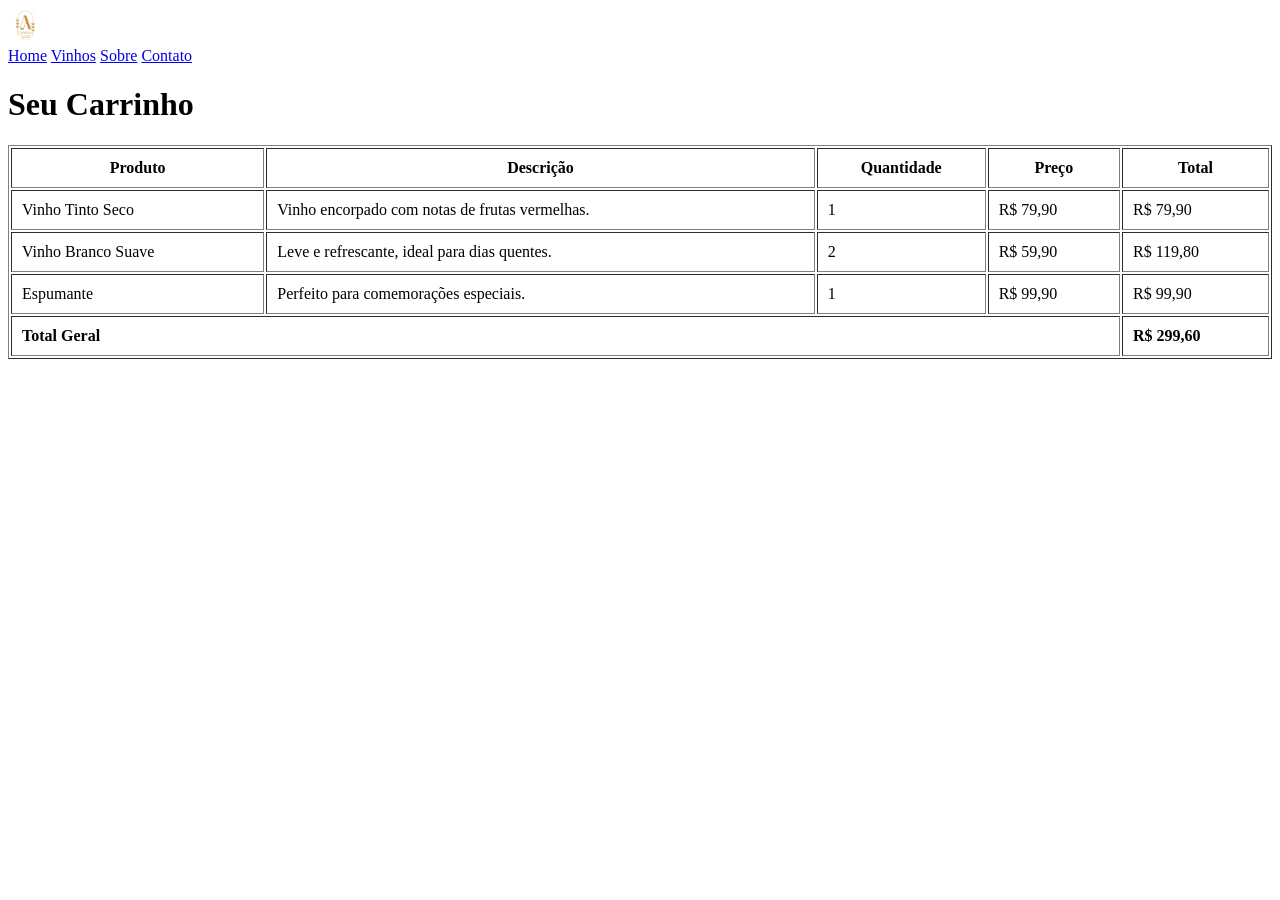
==== src/pages/carrinho.html @ a0acc6e1 "Adicionando itens ao carrinho" ====
<!DOCTYPE html>
<html lang="pt-br">
<head>
    <meta charset="UTF-8">
    <meta name="description" content="Carrinho de compras da Vinharia Agnello. Confira seus vinhos selecionados.">
    <meta name="keywords" content="vinhos, carrinho, compra de vinhos, vinharia agnello">
    <meta name="viewport" content="width=device-width, initial-scale=1.0">
    <link rel="stylesheet" href="../css/style.css">
    <title>Vinharia Agnello | Carrinho</title>
</head>
<body>

    <header>
        <img src="../assets/imgs/VinheriaAgnello.png" alt="Logo Vinharia Agnello" class="logo_VinheriaAgnello">

        <nav>
            <a href="../../index.html">Home</a>
            <a href="./vinhos.html">Vinhos</a>
            <a href="./sobre.html">Sobre</a>
            <a href="./contato.html">Contato</a>
        </nav>
    </header>

    <main>
        <h1>Seu Carrinho</h1>

        <table border="1" width="100%" cellpadding="10">
            <thead>
                <tr>
                    <th>Produto</th>
                    <th>Descrição</th>
                    <th>Quantidade</th>
                    <th>Preço</th>
                    <th>Total</th>
                </tr>
            </thead>

            <tbody>
                <tr>
                    <td>Vinho Tinto Seco</td>
                    <td>Vinho encorpado com notas de frutas vermelhas.</td>
                    <td>1</td>
                    <td>R$ 79,90</td>
                    <td>R$ 79,90</td>
                </tr>

                <tr>
                    <td>Vinho Branco Suave</td>
                    <td>Leve e refrescante, ideal para dias quentes.</td>
                    <td>2</td>
                    <td>R$ 59,90</td>
                    <td>R$ 119,80</td>
                </tr>

                <tr>
                    <td>Espumante</td>
                    <td>Perfeito para comemorações especiais.</td>
                    <td>1</td>
                    <td>R$ 99,90</td>
                    <td>R$ 99,90</td>
                </tr>
            </tbody>

            <tfoot>
                <tr>
                    <td colspan="4"><strong>Total Geral</strong></td>
                    <td><strong>R$ 299,60</strong></td>
                </tr>
            </tfoot>
        </table>
    </main>

</body>
</html>
---- src/css/style.css ----
.logo_VinheriaAgnello{
    width: 35px;
}

.tiposVinho div {
        width: 180px;
        margin: 30px;
        display: inline-block;
        vertical-align: top;
}
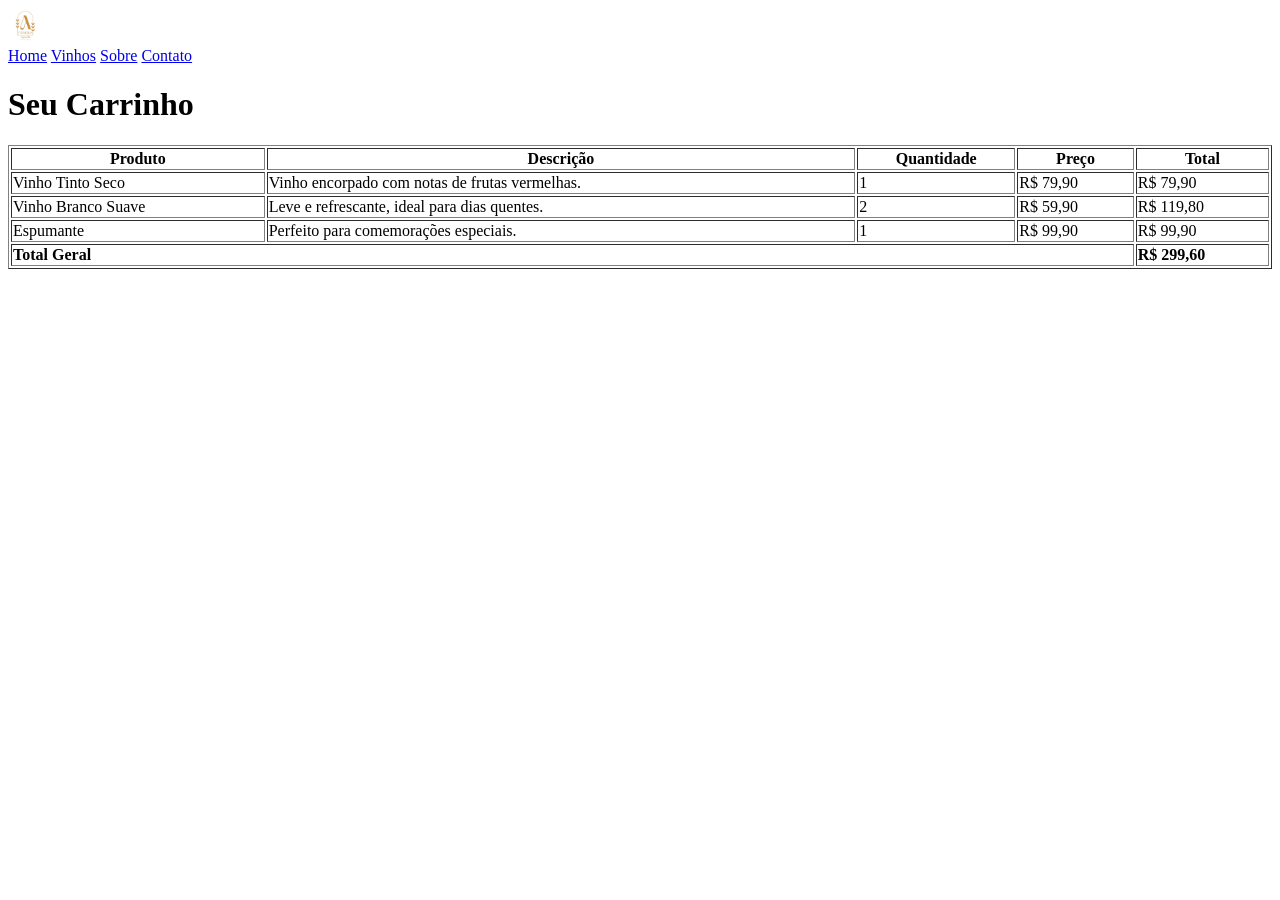
==== commit 55e2f566: "Table" ====
--- a/src/pages/carrinho.html
+++ b/src/pages/carrinho.html
@@ -24,7 +24,7 @@
     <main>
         <h1>Seu Carrinho</h1>
 
-        <table border="1" width="100%" cellpadding="10">
+        <table border="1" width="100%">
             <thead>
                 <tr>
                     <th>Produto</th>
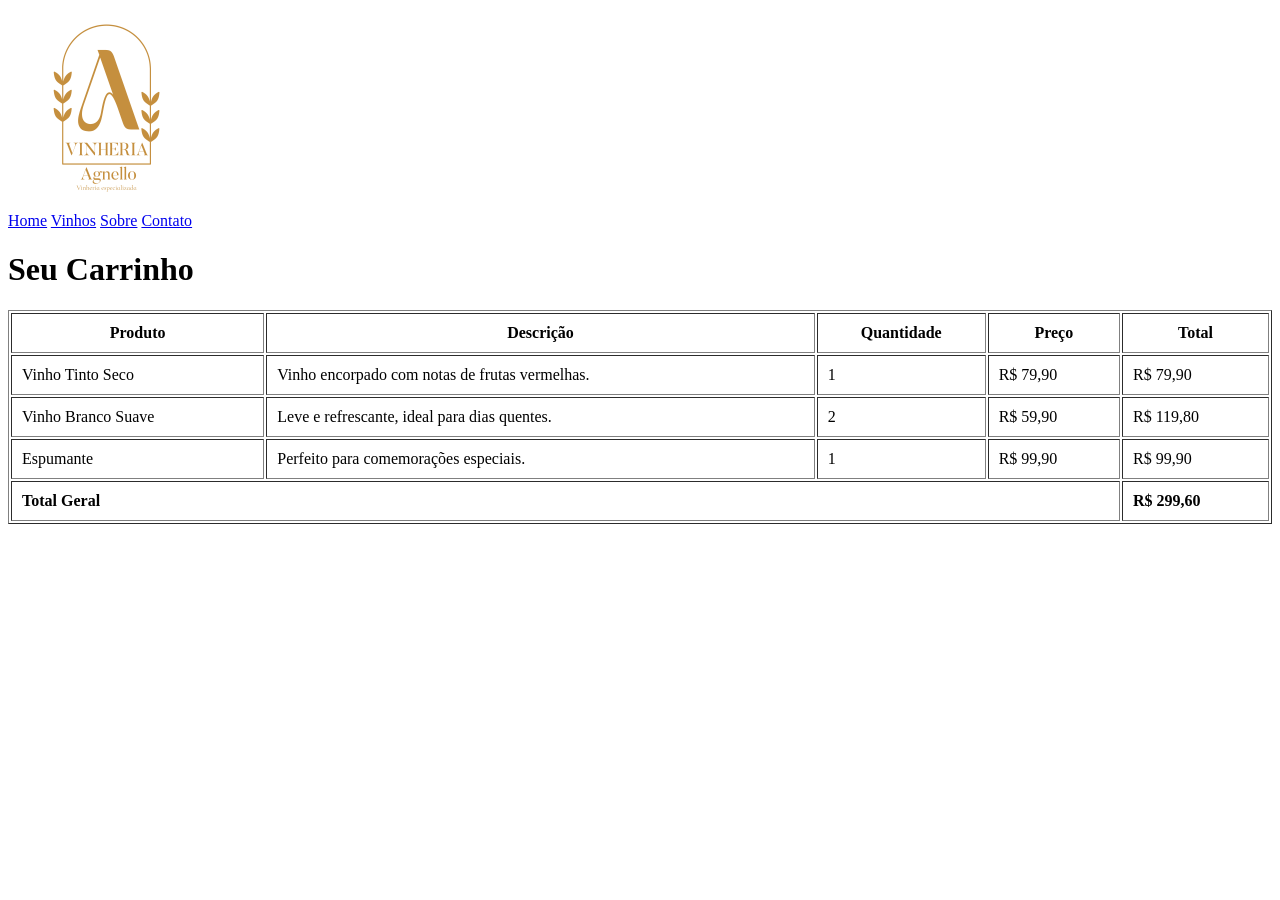
==== commit 8bb53159: "fix: pequenas mudancas" ====
--- a/src/pages/carrinho.html
+++ b/src/pages/carrinho.html
@@ -6,7 +6,7 @@
     <meta name="keywords" content="vinhos, carrinho, compra de vinhos, vinharia agnello">
     <meta name="viewport" content="width=device-width, initial-scale=1.0">
     <link rel="stylesheet" href="../css/style.css">
-    <title>Vinharia Agnello | Carrinho</title>
+    <title>Vinheria Agnello | Carrinho</title>
 </head>
 <body>
 
@@ -24,7 +24,7 @@
     <main>
         <h1>Seu Carrinho</h1>
 
-        <table border="1" width="100%">
+        <table border="1" width="100%" cellpadding="10">
             <thead>
                 <tr>
                     <th>Produto</th>
--- a/src/css/style.css
+++ b/src/css/style.css
@@ -1,5 +1,6 @@
 .logo_VinheriaAgnello{
-    width: 35px;
+    width: 200px;
+    height: 200px;
 }
 
 .tiposVinho div {
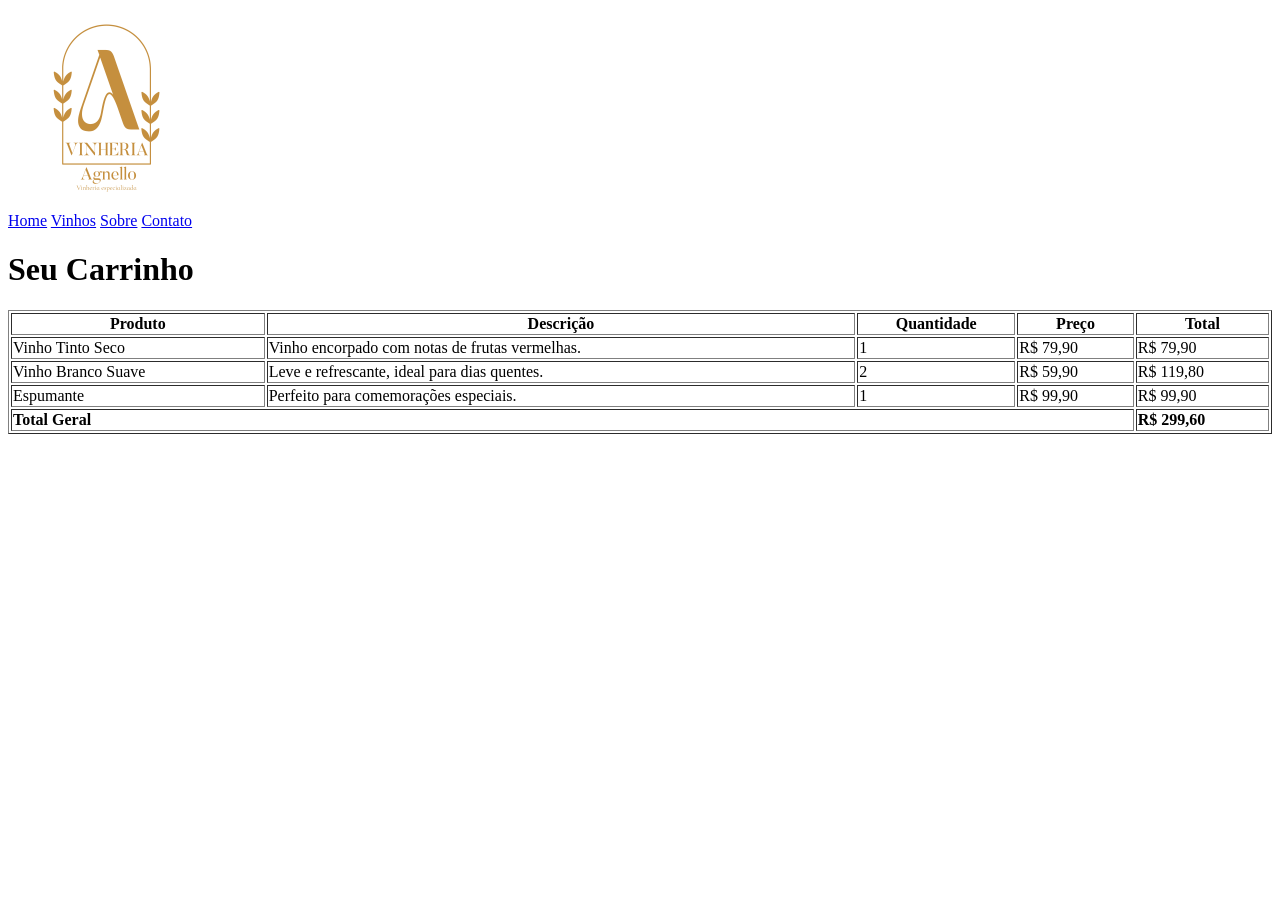
==== commit 77901a65: "Merge branch 'main' of https://github.com/panicq-dev/cp1-frontend" ====
--- a/src/pages/carrinho.html
+++ b/src/pages/carrinho.html
@@ -24,7 +24,7 @@
     <main>
         <h1>Seu Carrinho</h1>
 
-        <table border="1" width="100%" cellpadding="10">
+        <table border="1" width="100%">
             <thead>
                 <tr>
                     <th>Produto</th>
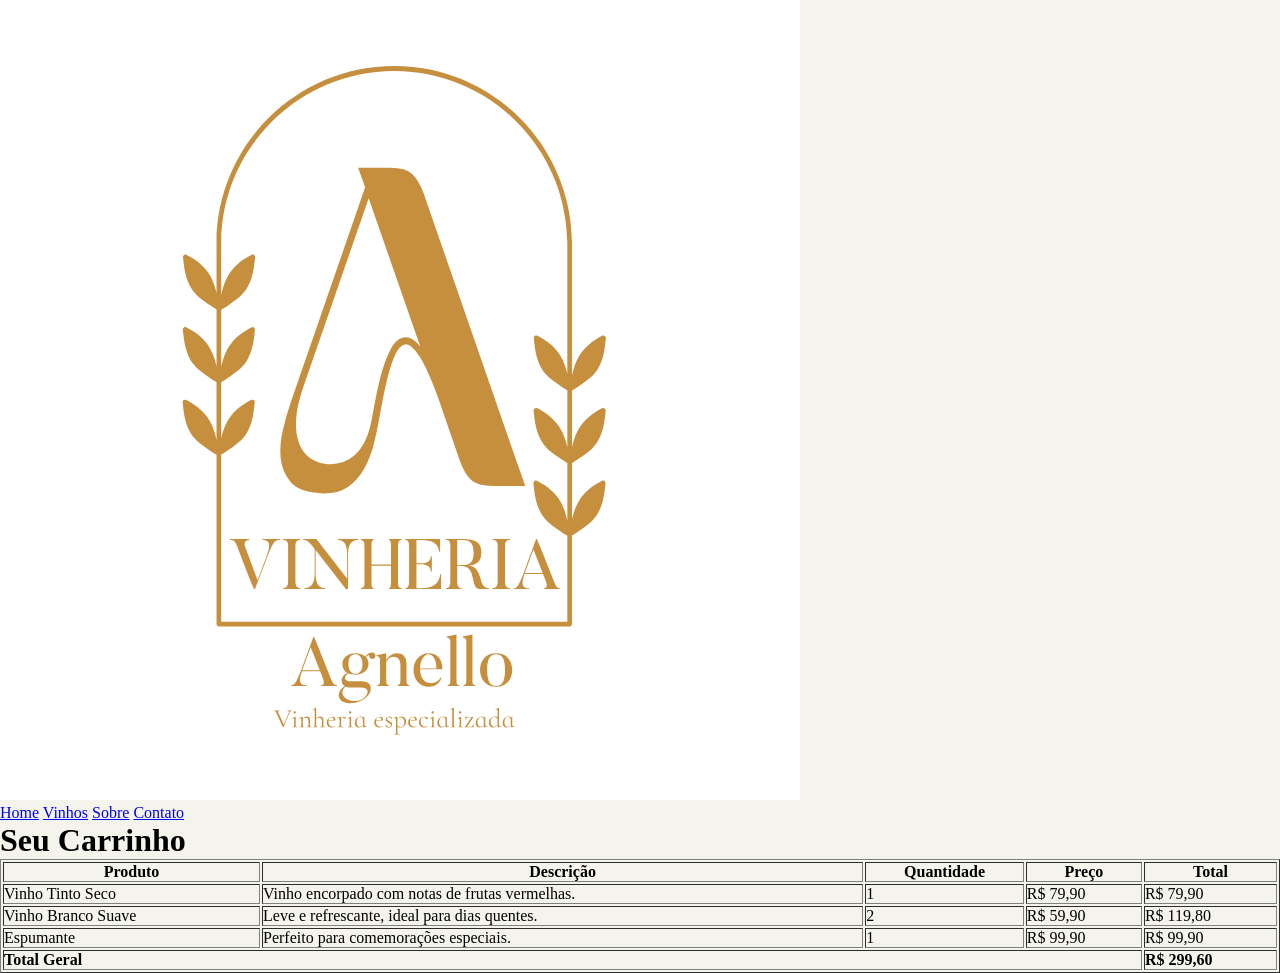
==== commit c1c8f6e3: "fix: links efeitos.css" ====
--- a/src/pages/carrinho.html
+++ b/src/pages/carrinho.html
@@ -6,6 +6,7 @@
     <meta name="keywords" content="vinhos, carrinho, compra de vinhos, vinharia agnello">
     <meta name="viewport" content="width=device-width, initial-scale=1.0">
     <link rel="stylesheet" href="../css/style.css">
+    <link rel="stylesheet" href="../css/efeitos.css">
     <title>Vinheria Agnello | Carrinho</title>
 </head>
 <body>
--- a/src/css/style.css
+++ b/src/css/style.css
@@ -1,6 +1,79 @@
-.logo_VinheriaAgnello{
-    width: 200px;
-    height: 200px;
+* {
+    margin: 0;
+    padding: 0;
+    box-sizing: border-box;
+    scrollbar-color: #909e8f transparent;
+}
+
+body {
+    font-family: 'Georgia', serif;
+    background-color:#ecebdb80;
+
+}
+
+.header{
+    display: flex;
+    justify-content: space-between;
+    align-items: center;
+    padding: 1rem 2rem;
+    background-color: #fff;
+    box-shadow: 0 2px 4px rgba(0, 0, 0, 0.253);
+}
+
+.logo{
+    font-size: 20px;
+    color: #333;
+}
+
+.logo img{
+    position: relative;
+    height: 8vh;
+    width: auto;
+}
+
+.centralizar table{
+    display:flexbox;
+    height: 30vh;
+    justify-content: center;
+}
+
+/*
+.logo img{
+    height: 16vh;
+    width: auto;
+    display: grid;
+    place-items: center;
+    margin: 0 auto;
+    position:fixed ;
+    top: 5.2%;
+    left: 50%;
+    transform: translate(-50%, -50%);
+}
+*/
+
+.nav-links{
+    display: flex;
+    gap: 2rem;
+    align-items: center;
+}
+
+.nav-links a{
+    display: inline-block;
+    text-decoration: none;
+    color: #333;
+    font-size: 1rem;
+}
+
+.section {
+    display: flex;
+    justify-content: center;
+    align-items: center;
+    height: 35vh;
+}
+
+.main{
+    text-align: center;
+    padding: 20px;
 }
 
 .tiposVinho div {
@@ -8,4 +81,41 @@
         margin: 30px;
         display: inline-block;
         vertical-align: top;
+}
+/* classes e ids */
+.tiposVinho {
+    text-align: center;
+    display: flex;
+}  
+
+.tiposVinho img {
+    width: 200px;
+    height: auto;
+}
+
+.tiposVinho h3 {
+    margin-top: 10px;
+    font-size: 18px;
+}
+
+#container-principal {
+    max-width: 1200px;
+    margin: 0 auto;
+    padding: 20px;
+    background-color: #ffe600;
+}
+
+
+.titulo-principal {
+    color: #8B0000; 
+    text-align: center;
+    margin-bottom: 20px;
+}
+
+.frase-destaque {
+    font-style: italic;
+    text-align: center;
+    font-size: 1.5em;
+    font-family: "sans-sherif";
+    margin: 10px 0;
 }
--- a/src/css/efeitos.css
+++ b/src/css/efeitos.css
@@ -0,0 +1,18 @@
+.nav-links a{
+    transition: color 0.3s ease;
+    transition: transform 0.2s ease;
+}
+
+.nav-links a:hover{
+    color: #d4af37;
+    transform: scale(1.23);
+}
+
+.zoom {
+    transition: transform 0.3s ease;
+}
+
+.zoom:hover {
+  transform: scale(1.2); /* aumenta 20% */
+}
+
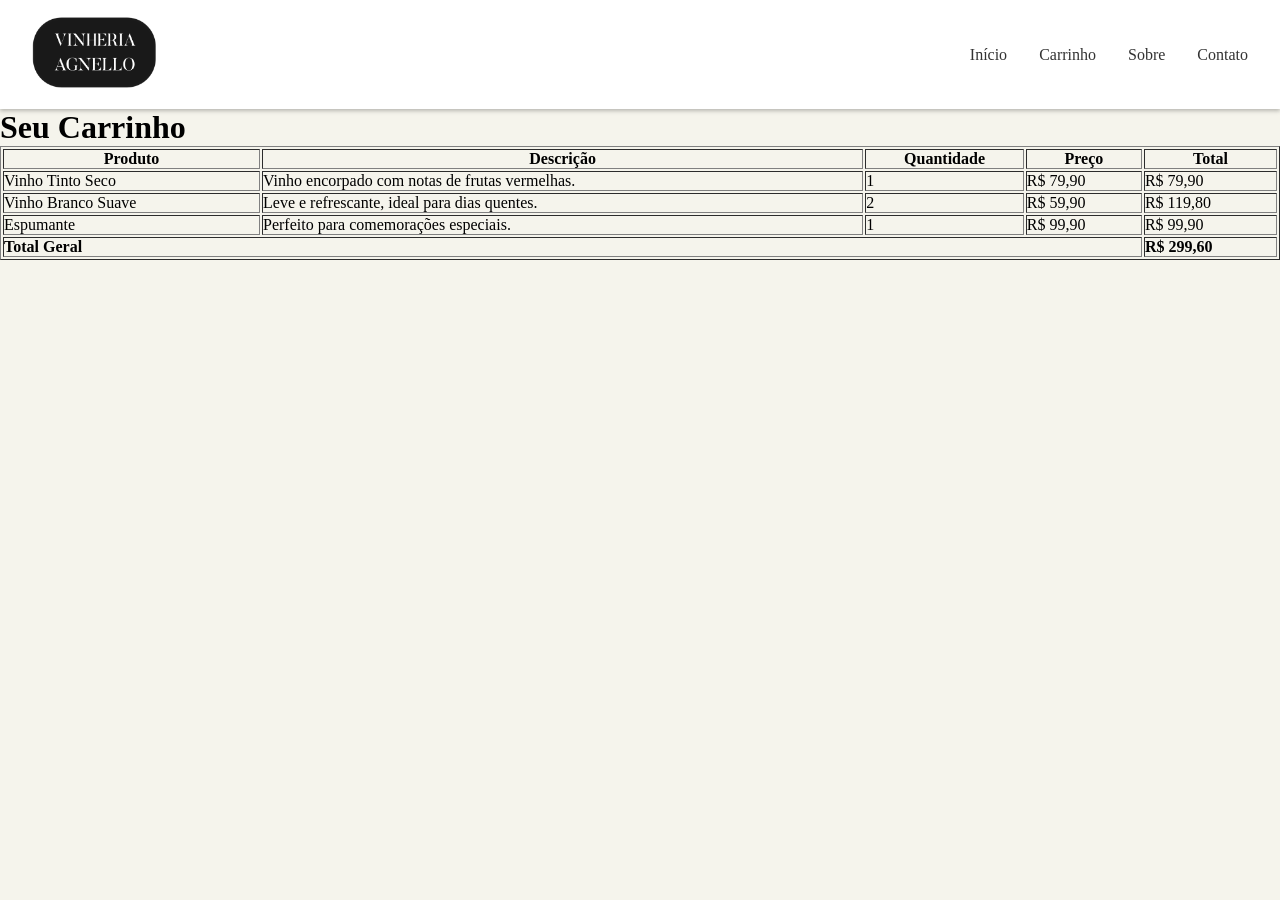
==== commit 03f500c2: "Atualizando NAV-BAR" ====
--- a/src/pages/carrinho.html
+++ b/src/pages/carrinho.html
@@ -11,14 +11,15 @@
 </head>
 <body>
 
-    <header>
-        <img src="../assets/imgs/VinheriaAgnello.png" alt="Logo Vinharia Agnello" class="logo_VinheriaAgnello">
-
-        <nav>
-            <a href="../../index.html">Home</a>
-            <a href="./vinhos.html">Vinhos</a>
-            <a href="./sobre.html">Sobre</a>
-            <a href="./contato.html">Contato</a>
+        <header class="header">
+        <div class="logo">
+            <img src="../assets/imgs/logo5000vinheria.png" alt="">
+        </div>
+        <nav class="nav-links">
+            <a href="../../index.html">Início</a>
+            <a href="carrinho.html">Carrinho</a>
+            <a href="sobre.html">Sobre</a>
+            <a href="contato.html">Contato</a>
         </nav>
     </header>
 
--- a/src/css/style.css
+++ b/src/css/style.css
@@ -20,8 +20,7 @@
     box-shadow: 0 2px 4px rgba(0, 0, 0, 0.253);
 }
 
-.logo{
-    font-size: 20px;
+.logo{font-size: 20px;
     color: #333;
 }
 
@@ -118,4 +117,14 @@
     font-size: 1.5em;
     font-family: "sans-sherif";
     margin: 10px 0;
-}+}
+
+
+form{
+    margin: 10px;
+}
+textarea {
+    resize: none;
+    width: 500px;
+    height: 200px;
+        }
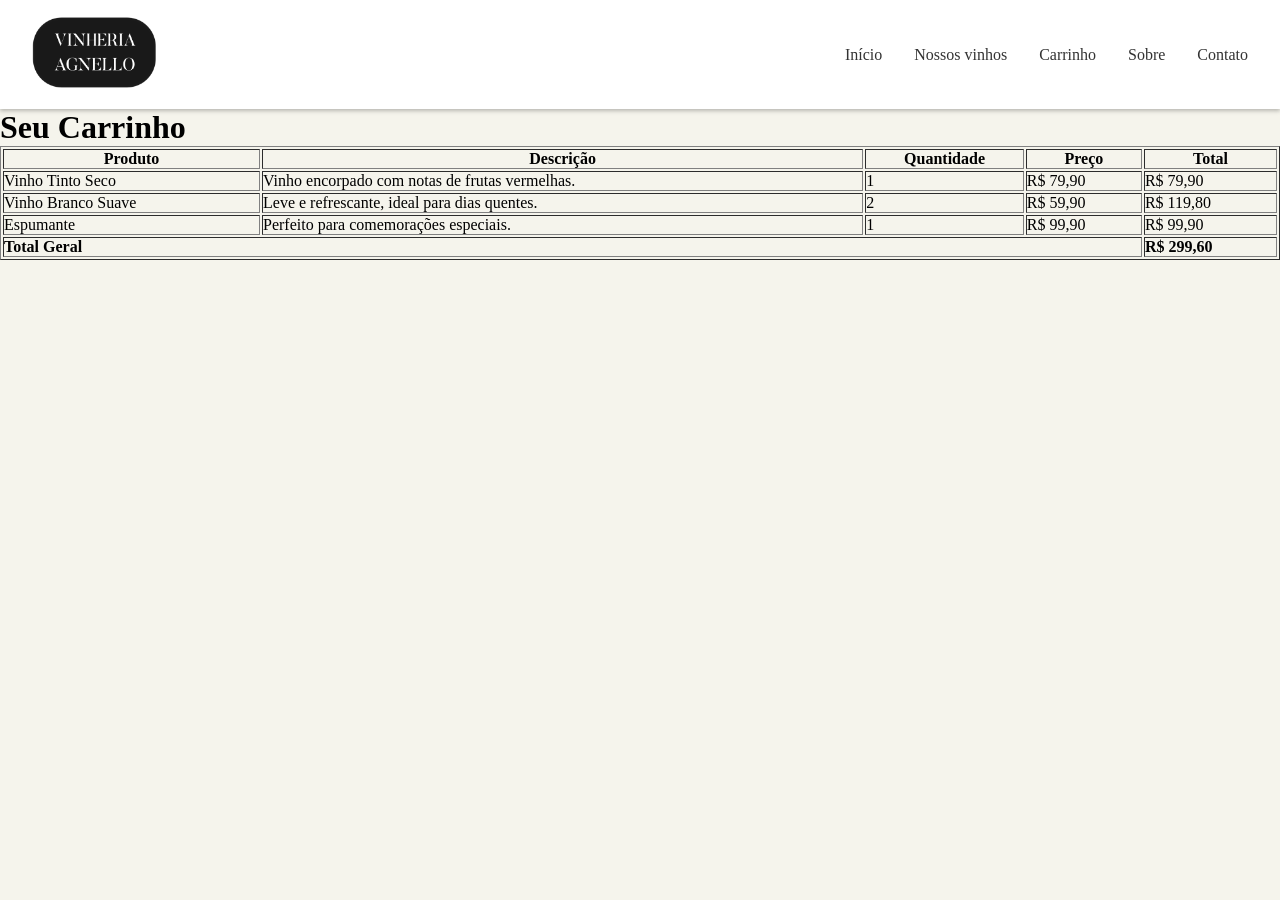
==== commit 3ef12c80: "Update carrinho.html" ====
--- a/src/pages/carrinho.html
+++ b/src/pages/carrinho.html
@@ -17,9 +17,10 @@
         </div>
         <nav class="nav-links">
             <a href="../../index.html">Início</a>
-            <a href="carrinho.html">Carrinho</a>
-            <a href="sobre.html">Sobre</a>
-            <a href="contato.html">Contato</a>
+            <a href="./vinhos.html"> Nossos vinhos </a>
+            <a href="./carrinho.html">Carrinho</a>
+            <a href="./sobre.html">Sobre</a>
+            <a href="./contato.html">Contato</a>
         </nav>
     </header>
 
--- a/src/css/style.css
+++ b/src/css/style.css
@@ -127,4 +127,11 @@
     resize: none;
     width: 500px;
     height: 200px;
-        }+        }
+
+#homeSecoes{
+    display: flex;
+    justify-content: center;
+    align-itens: center;
+    gap:30px;
+}
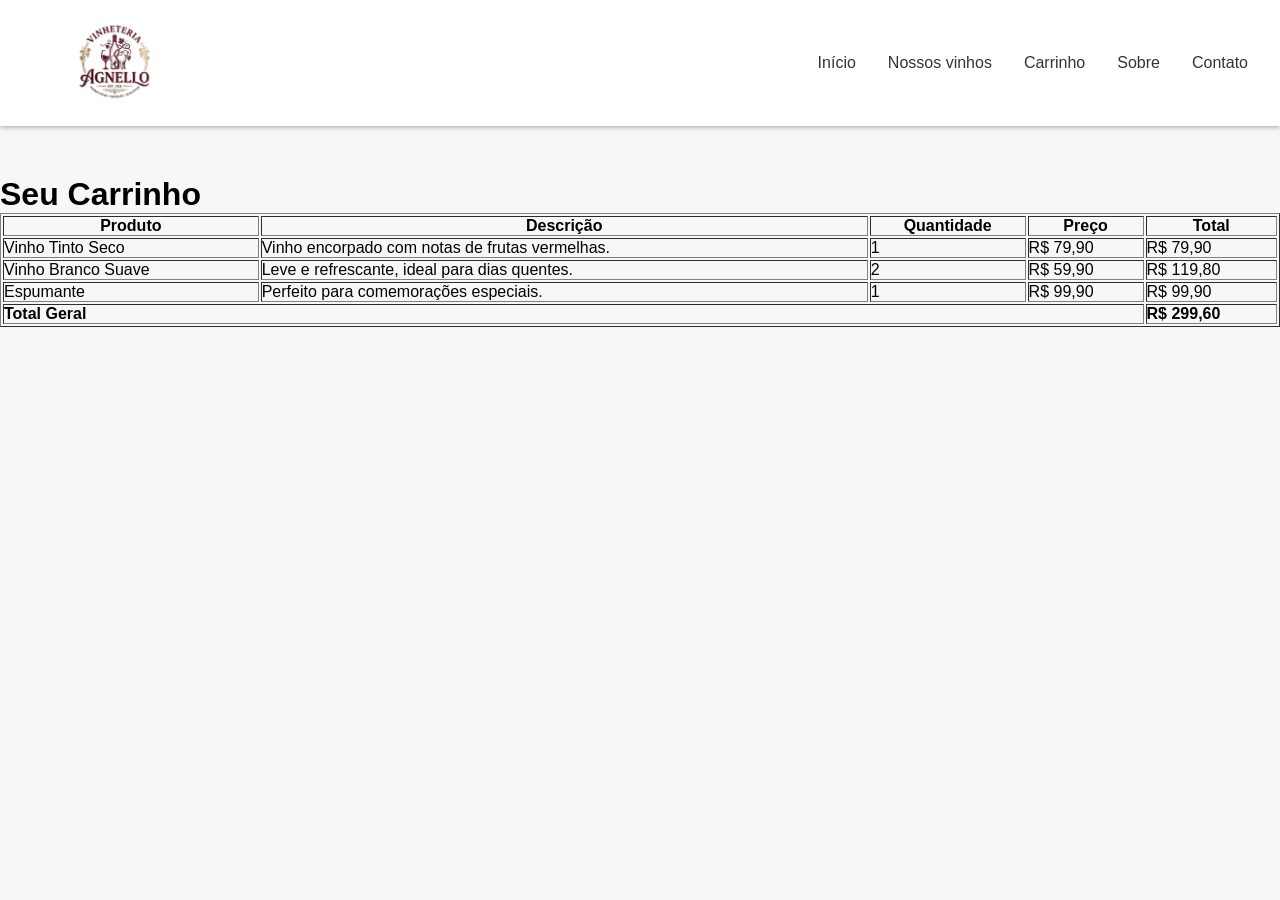
==== commit 46b9ce7d: "Usando @keyframes na logo e arrumando margin" ====
--- a/src/pages/carrinho.html
+++ b/src/pages/carrinho.html
@@ -13,7 +13,7 @@
 
         <header class="header">
         <div class="logo">
-            <img src="../assets/imgs/logo5000vinheria.png" alt="">
+            <img src="../assets/imgs/logo-agnello.png" alt="">
         </div>
         <nav class="nav-links">
             <a href="../../index.html">Início</a>
--- a/src/css/style.css
+++ b/src/css/style.css
@@ -1,3 +1,8 @@
+/* Variáveis e configurações gerais */
+:root {
+  --cor-primaria: #ffc400;
+}
+
 * {
     margin: 0;
     padding: 0;
@@ -6,8 +11,9 @@
 }
 
 body {
-    font-family: 'Georgia', serif;
-    background-color:#ecebdb80;
+    
+    background-color:#f1f1f180;
+    font-family: Arial, Helvetica, sans-serif;
 
 }
 
@@ -18,16 +24,18 @@
     padding: 1rem 2rem;
     background-color: #fff;
     box-shadow: 0 2px 4px rgba(0, 0, 0, 0.253);
+    margin-bottom: 50px;
 }
 
-.logo{font-size: 20px;
+.logo{
     color: #333;
 }
 
 .logo img{
     position: relative;
-    height: 8vh;
+    height: 10vh;
     width: auto;
+    animation: flutuar 3s ease-in-out infinite;
 }
 
 .centralizar table{
@@ -36,19 +44,6 @@
     justify-content: center;
 }
 
-/*
-.logo img{
-    height: 16vh;
-    width: auto;
-    display: grid;
-    place-items: center;
-    margin: 0 auto;
-    position:fixed ;
-    top: 5.2%;
-    left: 50%;
-    transform: translate(-50%, -50%);
-}
-*/
 
 .nav-links{
     display: flex;
@@ -115,23 +110,78 @@
     font-style: italic;
     text-align: center;
     font-size: 1.5em;
-    font-family: "sans-sherif";
+    font-family: Georgia, serif; 
     margin: 10px 0;
 }
 
+/* ÁREA do FORMULÁRIO */
+.titulo-contato {
+    text-align: center;
+    margin-top: 100px;
+    color: var(--cor-primaria);
+}
 
-form{
-    margin: 10px;
+.container-contato {
+    display: flex;
+    justify-content: center; 
+    align-items: center;
+    margin-top: 50px;
 }
-textarea {
+
+.form-contato {
+    display: flex;
+    flex-direction: column;
+    background-color: white;
+    box-shadow: 0 0 10px #e9e9e8;
+    border-radius: 20px;
+    padding: 30px;
+    width: 400px;
+}
+
+/* FORMULÁRIO: Elementos do formulário */
+.form-contato label, 
+.form-contato input, 
+.form-contato textarea {
+    margin: 5px;
+}
+
+.form-contato input, 
+.form-contato textarea {
+    font-family: inherit;
+    padding: 10px;
+    border-radius: 8px;
+    border: 1px solid transparent; 
+    background-color: whitesmoke;
+    outline: none;
+}
+
+.form-contato input:focus,
+.form-contato textarea:focus {
+    border-color: #d4af37;
+    box-shadow: 0 0 5px #f1c840;
+}
+
+.form-contato textarea {
     resize: none;
-    width: 500px;
-    height: 200px;
-        }
+    min-height: 200px;
+}
+
+/* FORMULÁRIO: Configurações do Botão de Enviar */
+.form-contato button {
+    margin-top: 10px;
+    padding: 10px;
+    background-color: var(--cor-primaria);
+    color: white;
+    font-weight: bold;
+    border: none;
+    border-radius: 10px;
+    cursor: pointer; 
+} 
 
 #homeSecoes{
     display: flex;
     justify-content: center;
-    align-itens: center;
+    align-items: center;
     gap:30px;
 }
+
--- a/src/css/efeitos.css
+++ b/src/css/efeitos.css
@@ -13,6 +13,32 @@
 }
 
 .zoom:hover {
-  transform: scale(1.2); /* aumenta 20% */
+  transform: scale(1.2); 
 }
 
+/* Formulário: efeitos */
+.form-contato input, 
+.form-contato textarea {
+    transition: 0.5s;
+}
+
+.form-contato button{
+    transition: 0.2s ease;
+}
+
+.form-contato button:hover {
+    transform: scale(1.02);
+}
+
+.form-contato button:active {
+    background-color: #fad045;
+}
+
+/* Animações com @keyframes */
+@keyframes flutuar { /* Atualmente, sendo usado na logo da nav-bar*/
+    0% { transform: translateY(0); }
+    50% { transform: translateY(-8px); }
+    100% { transform: translateY(0); }
+}
+
+
